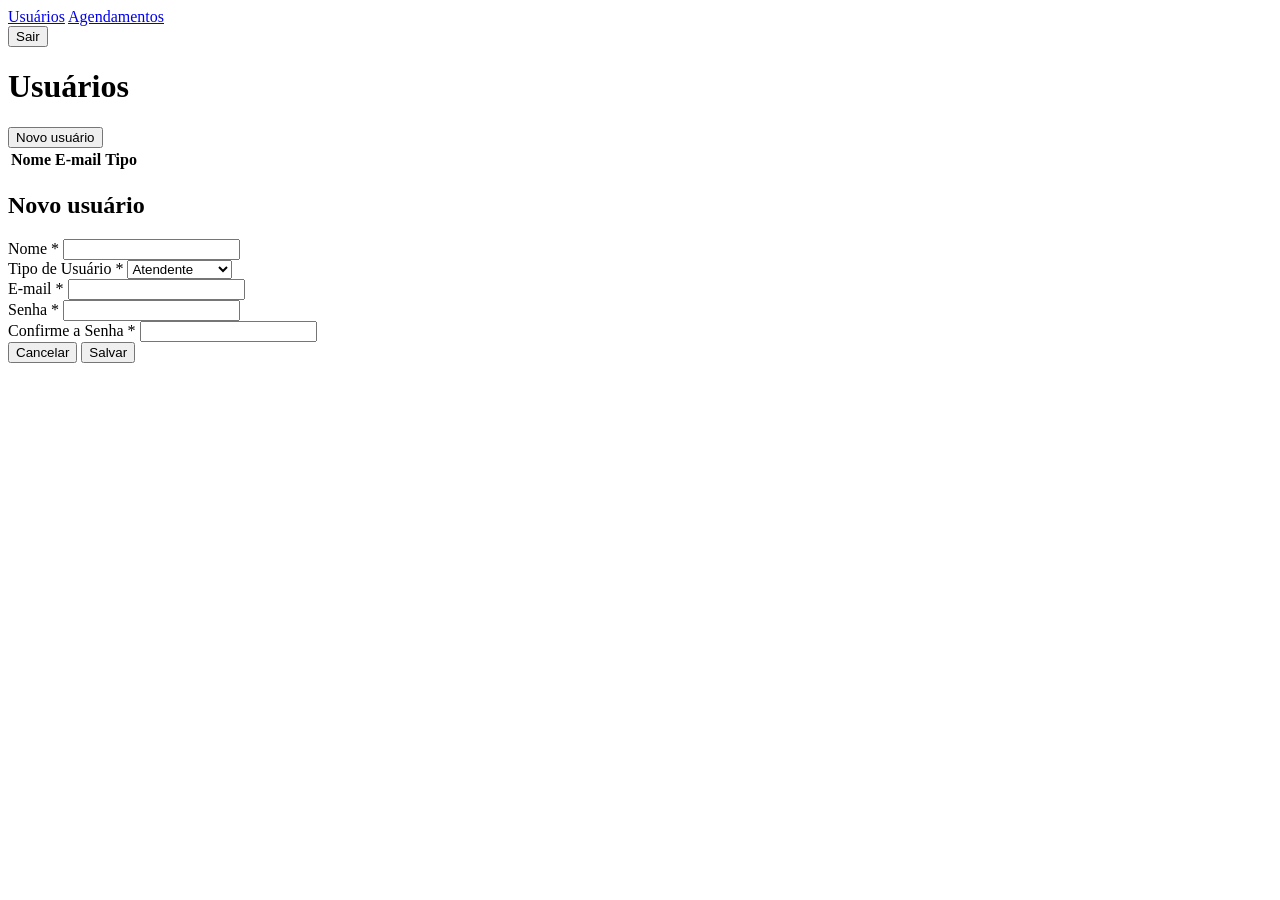
==== public/usuarios.html @ c6e255a3 "feat: tela de usuarios (listagem, CRUD com permissoes e modal)" ====
<!DOCTYPE html>
<html lang="pt-br">
<head>
    <meta charset="UTF-8">
    <meta name="viewport" content="width=device-width, initial-scale=1.0">
    <title>Usuários — Sistema de Agendamentos</title>
    <link rel="stylesheet" href="/css/style.css">
</head>
<body>
    <nav class="navbar">
        <a href="/usuarios.html" class="active">Usuários</a>
        <a href="/agendamentos.html">Agendamentos</a>
        <div class="spacer"></div>
        <span class="user-info" id="user-info"></span>
        <button class="btn btn-secondary btn-sm" id="logout-btn">Sair</button>
    </nav>

    <div class="container">
        <div class="page-header">
            <h1>Usuários</h1>
            <button class="btn hidden" id="new-user-btn">Novo usuário</button>
        </div>

        <div class="card">
            <table>
                <thead>
                    <tr>
                        <th>Nome</th>
                        <th>E-mail</th>
                        <th>Tipo</th>
                        <th></th>
                    </tr>
                </thead>
                <tbody id="users-tbody"></tbody>
            </table>
        </div>
    </div>

    <!-- Modal de formulário, reutilizado para criar e editar -->
    <div class="modal-overlay hidden" id="form-modal">
        <div class="modal">
            <h2 id="form-title">Novo usuário</h2>
            <form id="user-form">
                <div class="field">
                    <label for="f-name">Nome <span class="required">*</span></label>
                    <input type="text" id="f-name">
                </div>
                <div class="field" id="field-role">
                    <label for="f-role">Tipo de Usuário <span class="required">*</span></label>
                    <select id="f-role">
                        <option value="attendant">Atendente</option>
                        <option value="admin">Administrador</option>
                    </select>
                </div>
                <div class="field" id="field-email">
                    <label for="f-email">E-mail <span class="required">*</span></label>
                    <input type="email" id="f-email">
                </div>
                <div class="field" id="field-password">
                    <label for="f-password">Senha <span class="required">*</span></label>
                    <input type="password" id="f-password">
                </div>
                <div class="field" id="field-password-confirmation">
                    <label for="f-password-confirmation">Confirme a Senha <span class="required">*</span></label>
                    <input type="password" id="f-password-confirmation">
                </div>
                <div class="modal-actions">
                    <button type="button" class="btn btn-secondary" id="form-cancel">Cancelar</button>
                    <button type="submit" class="btn">Salvar</button>
                </div>
            </form>
        </div>
    </div>

    <script src="/js/api.js"></script>
    <script src="/js/auth.js"></script>
    <script src="/js/ui.js"></script>
    <script src="/js/usuarios.js"></script>
</body>
</html>
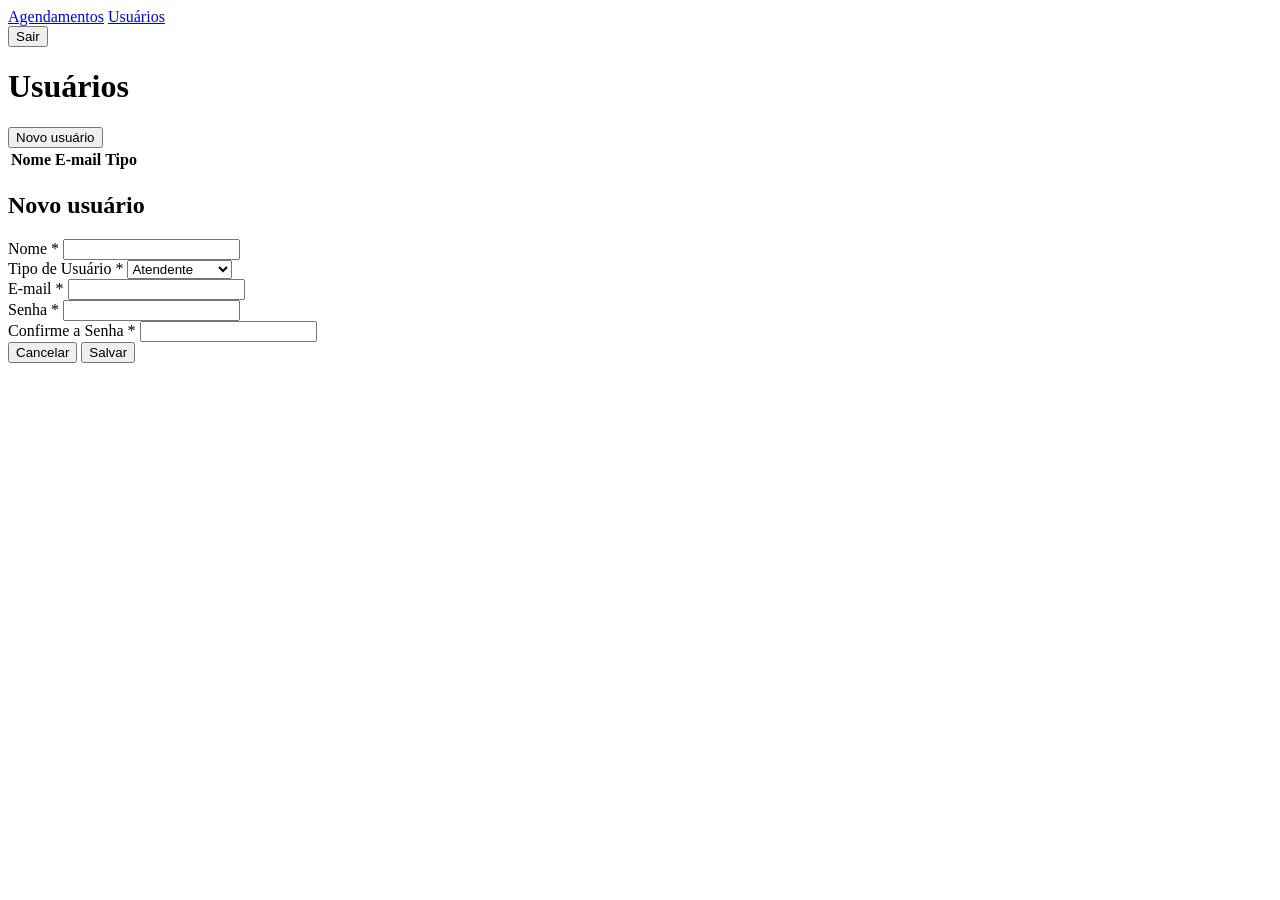
==== commit f247fb83: "feat: tela de agendamentos e ajustes de UX (landing, navbar e secoes colapsaveis)" ====
--- a/public/usuarios.html
+++ b/public/usuarios.html
@@ -8,8 +8,8 @@
 </head>
 <body>
     <nav class="navbar">
+        <a href="/agendamentos.html">Agendamentos</a>
         <a href="/usuarios.html" class="active">Usuários</a>
-        <a href="/agendamentos.html">Agendamentos</a>
         <div class="spacer"></div>
         <span class="user-info" id="user-info"></span>
         <button class="btn btn-secondary btn-sm" id="logout-btn">Sair</button>
